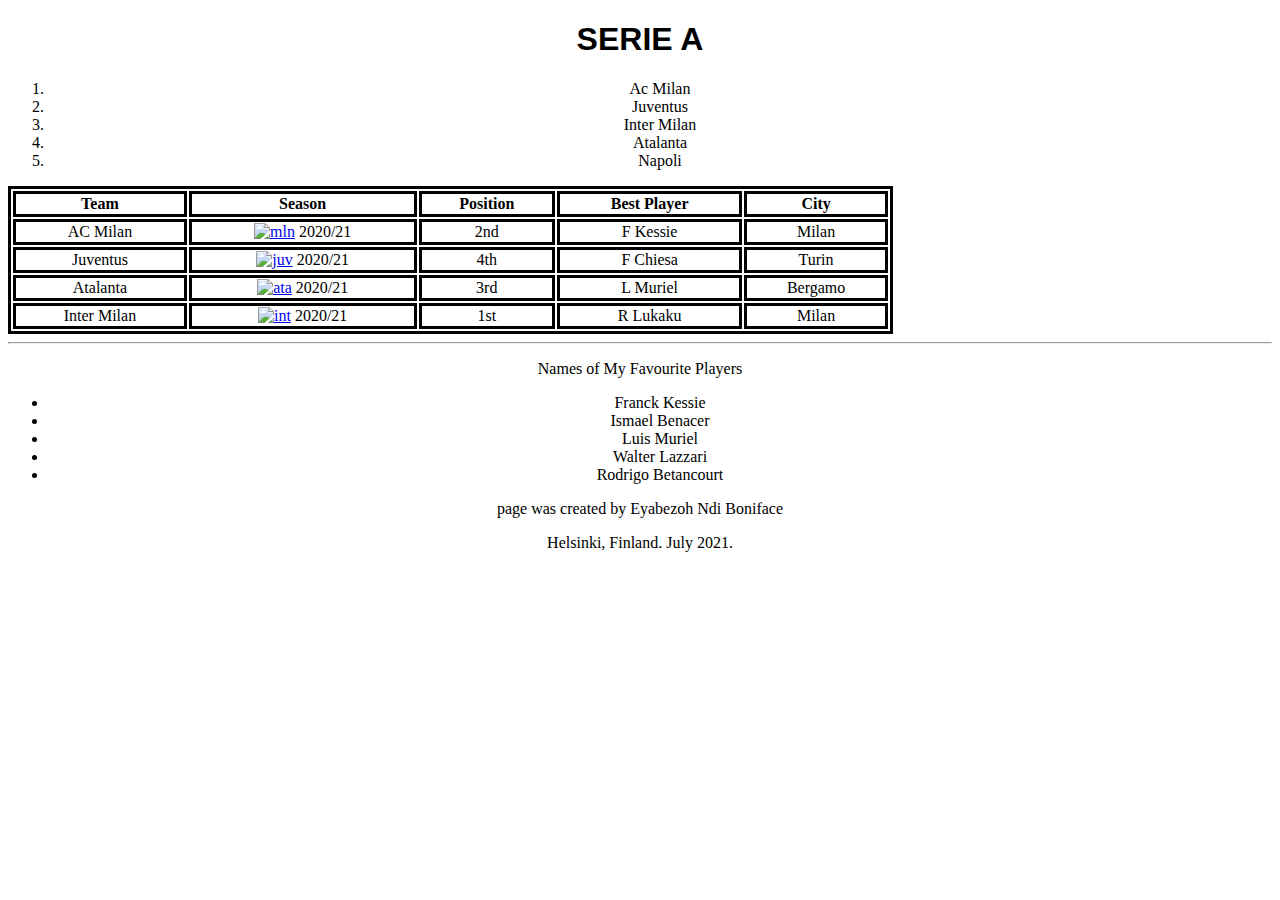
==== index.html @ 22d7af7b "html part done" ====
<!DOCTYPE html>
<html lang="en">
<head>
    <meta charset="UTF-8">
    <meta http-equiv="X-UA-Compatible" content="IE=edge">
    <meta name="viewport" content="width=device-width, initial-scale=1.0">
    <title>Big Fish Group</title>
    <link rel="stylesheet" href="styles.css">
</head>
<body>
    <h1>SERIE A</h1>
    <ol class="ol">
        <li>Ac Milan</li>
        <li>Juventus</li>
        <li>Inter Milan</li>
        <li>Atalanta</li>
        <li>Napoli</li>
    </ol>

    <table style="width: 70%;">
        <tr>
            <th>Team</th>
            <th>Season</th>
            <th>Position</th>
            <th>Best Player</th>
            <th>City</th>
        </tr>
        <tr>
            <td>AC Milan</td>
            <td > <a href="https://www.acmilan.com/en"><img src="https://logos-world.net/wp-content/uploads/2020/11/Milan-Logo-700x394.png" width="40" height="30" alt="mln"></a> 2020/21</td>
            <td>2nd</td>
            <td>F Kessie</td>
            <td>Milan</td>
        </tr>
        <tr>
            <td>Juventus</td>
            <td > <a href="https://www.juventus.com/it"><img src="https://logos-world.net/wp-content/uploads/2020/06/Juventus-Logo-700x394.png" width="40" height="30" alt="juv"></a> 2020/21</td>
            <td>4th</td>
            <td>F Chiesa</td>
            <td>Turin</td>
        </tr>
        <tr>
            <td>Atalanta</td>
            <td > <a href="https://www.atalanta.it/en/"><img src="https://th.bing.com/th/id/AMMS_5cc0fe1823c381f4a4fa253a4646687e?pid=ImgDet&rs=1" width="40" height="30" alt="ata"></a> 2020/21</td>
            <td>3rd</td>
            <td>L Muriel</td>
            <td>Bergamo</td>
        </tr>
        <tr>
            <td>Inter Milan</td>
            <td> <a href="https://www.inter.it/en"><img class="link" src="https://th.bing.com/th/id/R.8e236fc2e6d65d262f568e5375d4a840?rik=TMS8GBZFbGYB6Q&pid=ImgRaw" width="40" height="30" alt="int"></a> 2020/21</td>
            <td>1st</td>
            <td>R Lukaku</td>
            <td>Milan</td>
        </tr>
    </table>
    <hr>
    
    <div>
        <div>
            <p>Names of My Favourite Players</p>
            <ul>
                <li>Franck Kessie</li>
                <li>Ismael Benacer</li>
                <li>Luis Muriel</li>
                <li>Walter Lazzari</li>
                <li>Rodrigo Betancourt</li>
            </ul>
        </div>
    </div>
  
  <nav>
 
    <footer>
        <p> page was created by Eyabezoh Ndi Boniface</p>
       <p> Helsinki, Finland. July 2021.</p>
    </footer>
</nav>
</body>
</html>
---- styles.css ----
body{
    max-width: 100%;
    text-align: center;
}
.ol{
    text-align: center;
}
h1{
    position: center;
    font-style: normal;
    font-family: sans-serif;
}
.link{
    color: blue;
}
table, th, td{
    border: solid black;
    
}
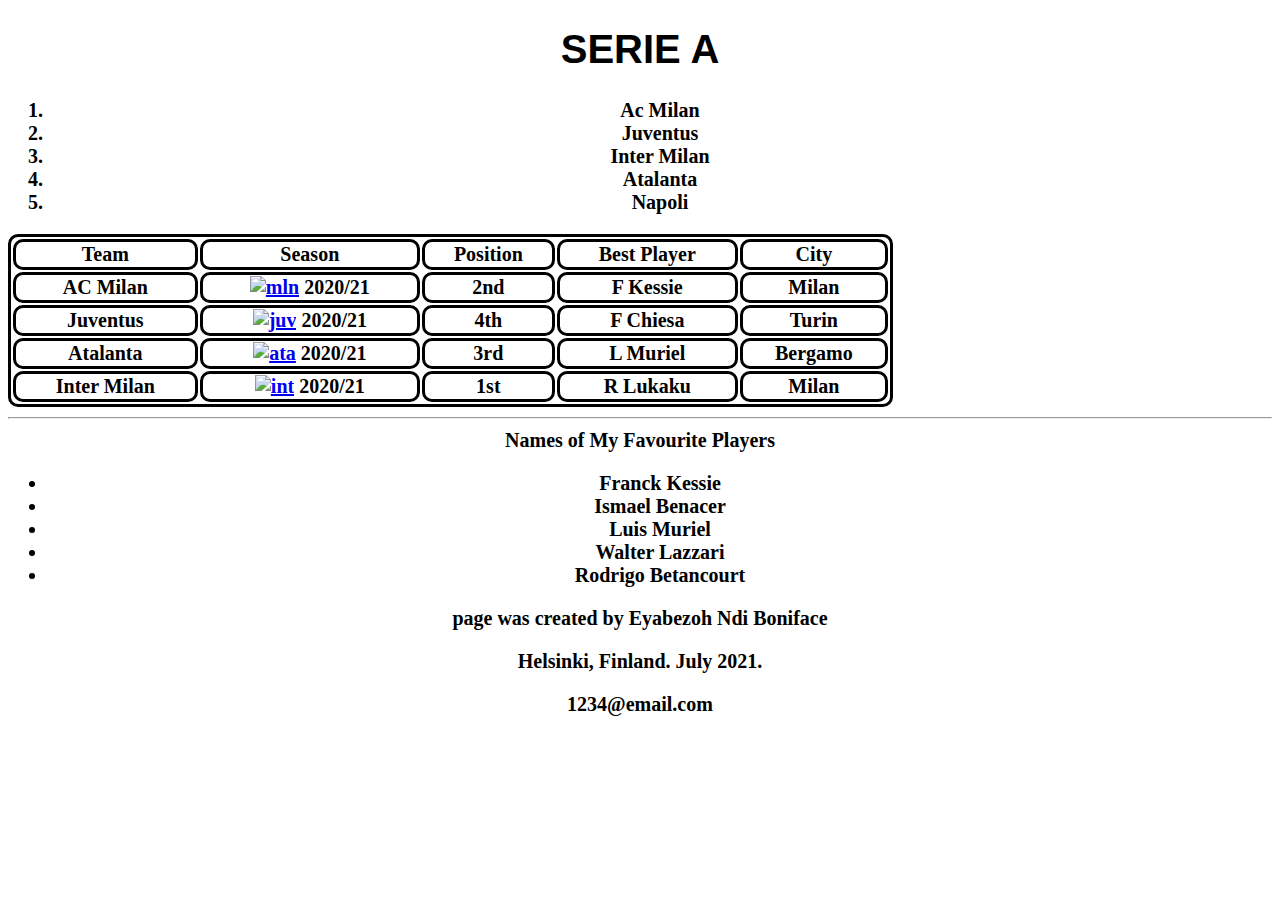
==== commit c58c1ca4: "css, added font size and boldness" ====
--- a/index.html
+++ b/index.html
@@ -74,6 +74,7 @@
     <footer>
         <p> page was created by Eyabezoh Ndi Boniface</p>
        <p> Helsinki, Finland. July 2021.</p>
+       <p>1234@email.com</p>
     </footer>
 </nav>
 </body>
--- a/styles.css
+++ b/styles.css
@@ -1,6 +1,9 @@
 body{
     max-width: 100%;
     text-align: center;
+    font-size: 20px;
+    font-weight: bolder;
+    
 }
 .ol{
     text-align: center;
@@ -15,5 +18,10 @@
 }
 table, th, td{
     border: solid black;
+    border-radius: 10px;
     
+
+}
+p{
+    margin-top: 0rem;
 }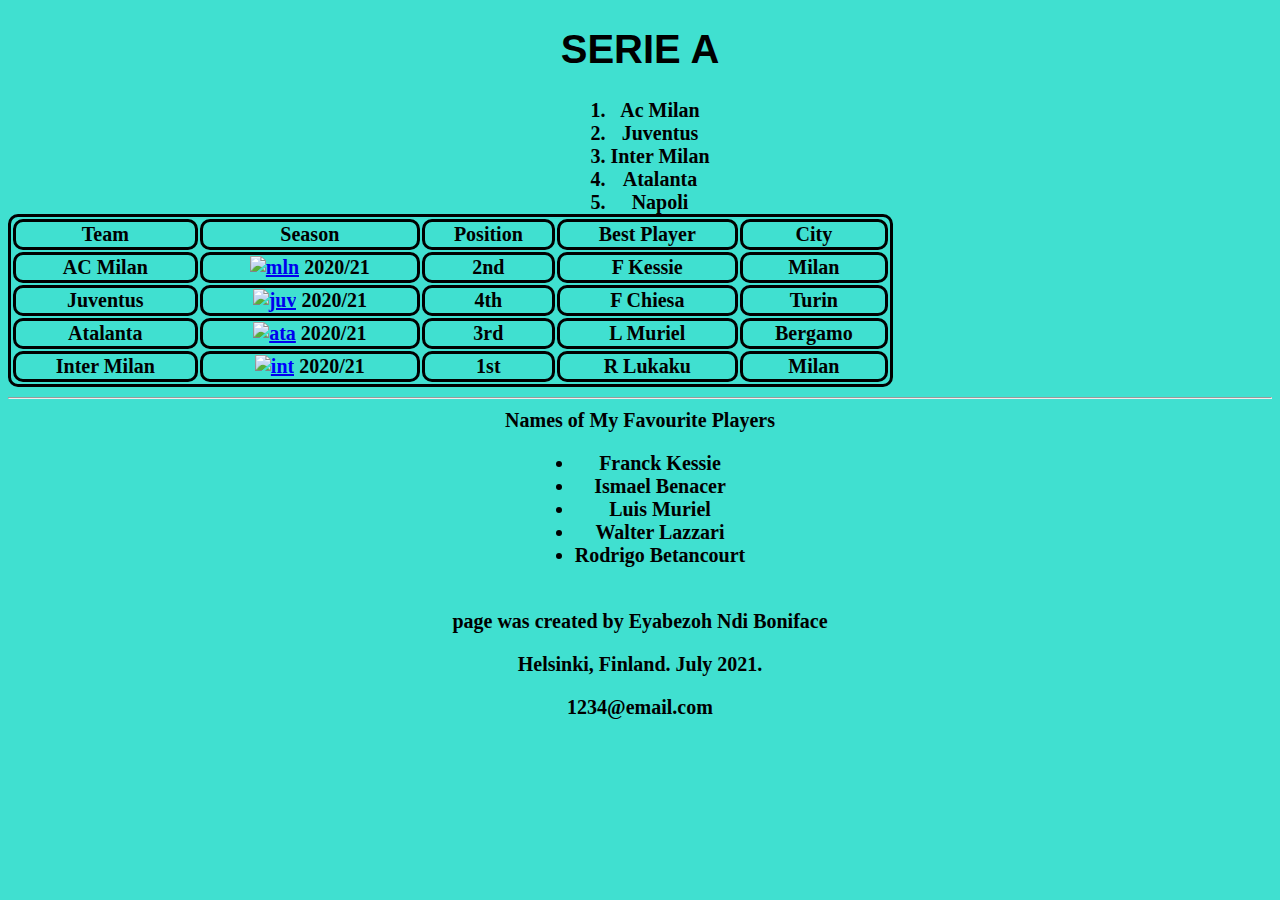
==== commit 0f386cba: "css done" ====
--- a/index.html
+++ b/index.html
@@ -9,7 +9,7 @@
 </head>
 <body>
     <h1>SERIE A</h1>
-    <ol class="ol">
+    <ol>
         <li>Ac Milan</li>
         <li>Juventus</li>
         <li>Inter Milan</li>
@@ -68,7 +68,7 @@
             </ul>
         </div>
     </div>
-  
+  <p class="hide">England will NOT win the 2021 European Championship</p>
   <nav>
  
     <footer>
--- a/styles.css
+++ b/styles.css
@@ -3,11 +3,19 @@
     text-align: center;
     font-size: 20px;
     font-weight: bolder;
+    background-color:turquoise;
     
 }
-.ol{
+ol{
     text-align: center;
+    display: table;
+  margin: 0 auto;
 }
+ul{
+    display: table;
+  margin: 0 auto;
+}
+
 h1{
     position: center;
     font-style: normal;
@@ -22,6 +30,10 @@
     
 
 }
+.hide{
+    visibility: hidden;
+}
+
 p{
     margin-top: 0rem;
 }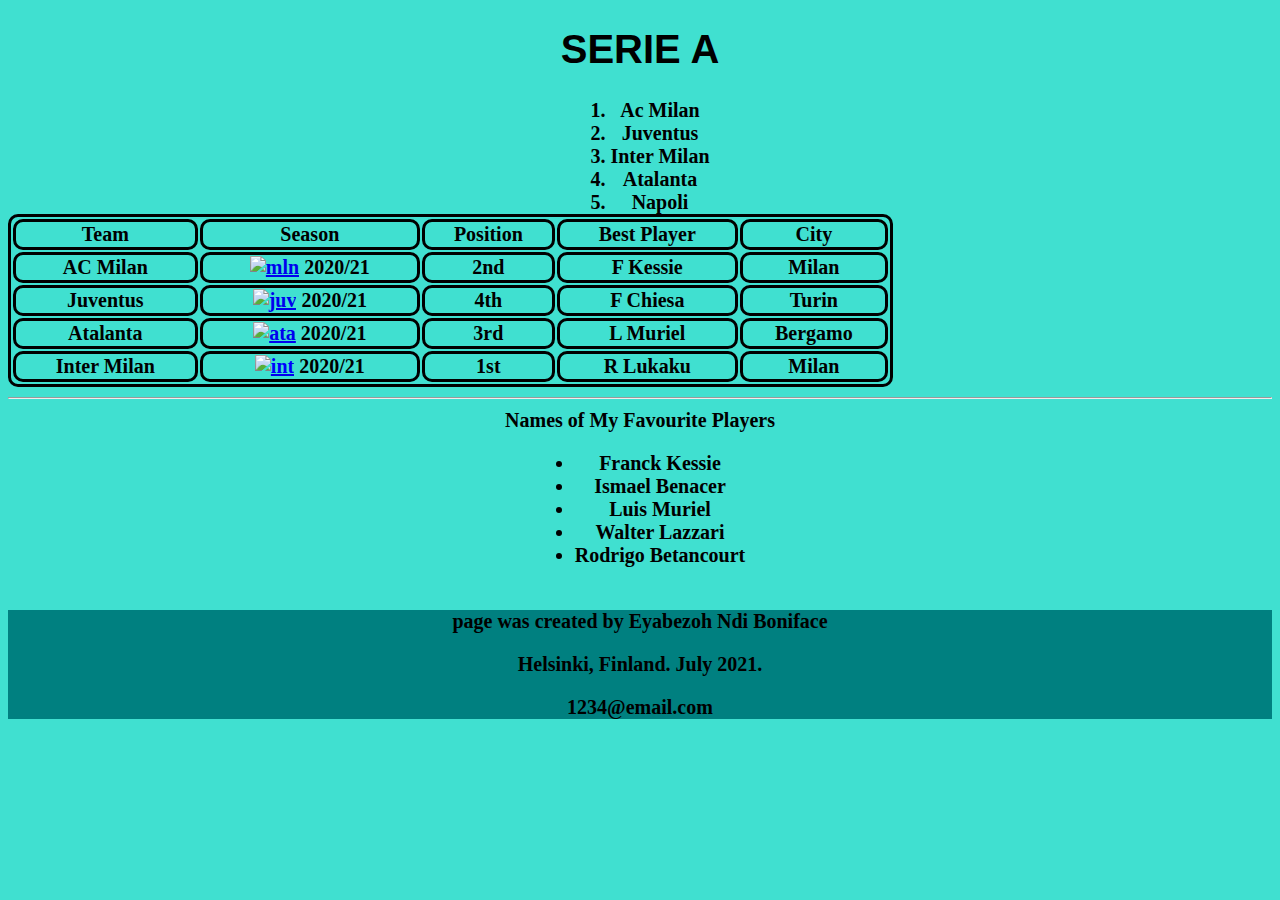
==== commit b227446d: "some Dom" ====
--- a/index.html
+++ b/index.html
@@ -77,5 +77,9 @@
        <p>1234@email.com</p>
     </footer>
 </nav>
+
+
+<script src="index.js"></script>
+
 </body>
 </html>--- a/styles.css
+++ b/styles.css
@@ -36,4 +36,8 @@
 
 p{
     margin-top: 0rem;
+}
+nav{
+    background-color: teal;
+    padding: auto;
 }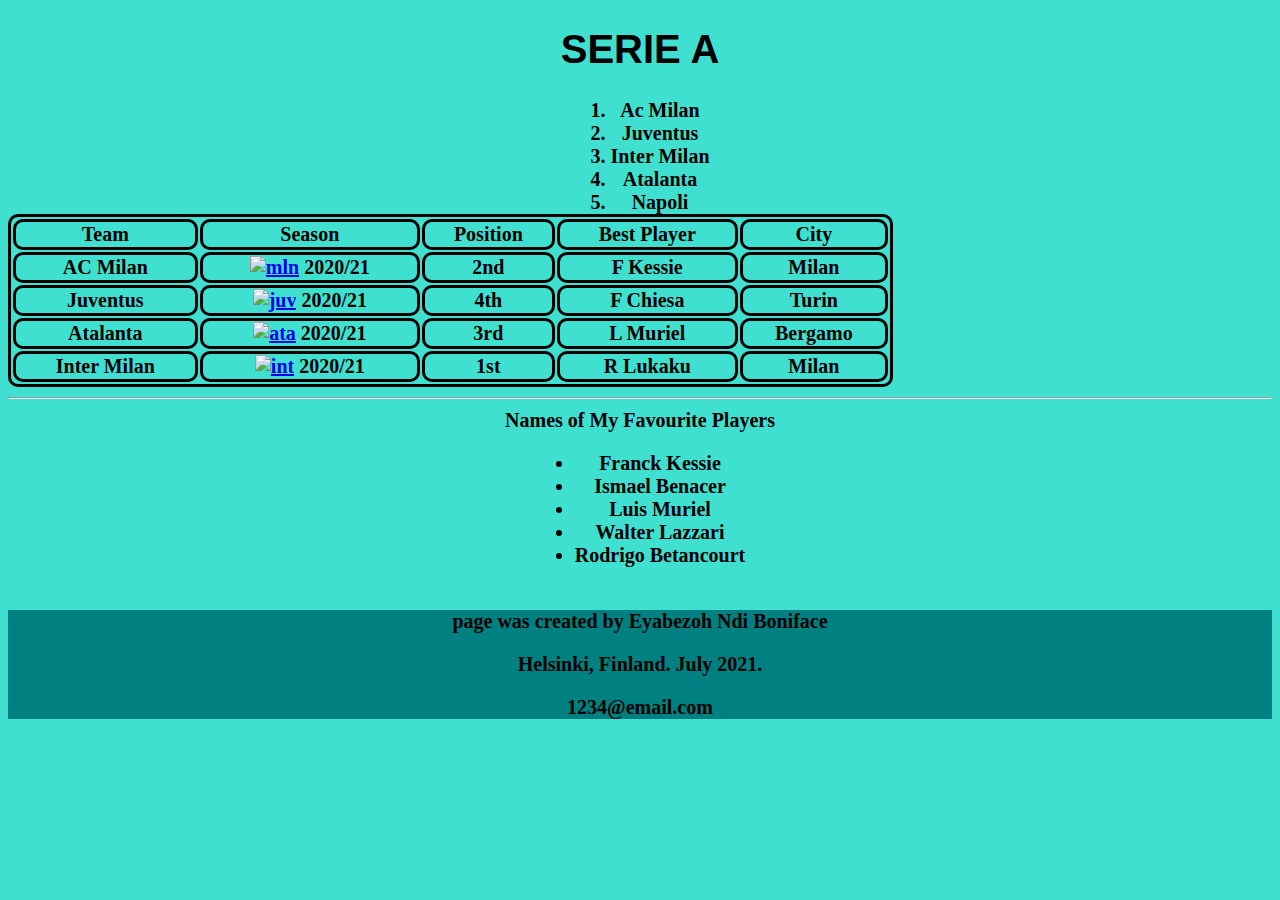
==== commit ddb599ea: "DOM Amost done" ====
--- a/index.html
+++ b/index.html
@@ -27,28 +27,28 @@
         </tr>
         <tr>
             <td>AC Milan</td>
-            <td > <a href="https://www.acmilan.com/en"><img src="https://logos-world.net/wp-content/uploads/2020/11/Milan-Logo-700x394.png" width="40" height="30" alt="mln"></a> 2020/21</td>
+            <td > <a href="https://www.acmilan.com/en" class="bing"><img src="https://logos-world.net/wp-content/uploads/2020/11/Milan-Logo-700x394.png" width="40" height="30" alt="mln"></a> 2020/21</td>
             <td>2nd</td>
             <td>F Kessie</td>
             <td>Milan</td>
         </tr>
         <tr>
             <td>Juventus</td>
-            <td > <a href="https://www.juventus.com/it"><img src="https://logos-world.net/wp-content/uploads/2020/06/Juventus-Logo-700x394.png" width="40" height="30" alt="juv"></a> 2020/21</td>
+            <td > <a href="https://www.juventus.com/it" class="bing"><img src="https://logos-world.net/wp-content/uploads/2020/06/Juventus-Logo-700x394.png" width="40" height="30" alt="juv"></a> 2020/21</td>
             <td>4th</td>
             <td>F Chiesa</td>
             <td>Turin</td>
         </tr>
         <tr>
             <td>Atalanta</td>
-            <td > <a href="https://www.atalanta.it/en/"><img src="https://th.bing.com/th/id/AMMS_5cc0fe1823c381f4a4fa253a4646687e?pid=ImgDet&rs=1" width="40" height="30" alt="ata"></a> 2020/21</td>
+            <td > <a href="https://www.atalanta.it/en/" class="bing"><img src="https://th.bing.com/th/id/AMMS_5cc0fe1823c381f4a4fa253a4646687e?pid=ImgDet&rs=1" width="40" height="30" alt="ata"></a> 2020/21</td>
             <td>3rd</td>
             <td>L Muriel</td>
             <td>Bergamo</td>
         </tr>
         <tr>
             <td>Inter Milan</td>
-            <td> <a href="https://www.inter.it/en"><img class="link" src="https://th.bing.com/th/id/R.8e236fc2e6d65d262f568e5375d4a840?rik=TMS8GBZFbGYB6Q&pid=ImgRaw" width="40" height="30" alt="int"></a> 2020/21</td>
+            <td> <a href="https://www.inter.it/en"><img class="bing" src="https://th.bing.com/th/id/R.8e236fc2e6d65d262f568e5375d4a840?rik=TMS8GBZFbGYB6Q&pid=ImgRaw" width="40" height="30" alt="int"></a> 2020/21</td>
             <td>1st</td>
             <td>R Lukaku</td>
             <td>Milan</td>
--- a/styles.css
+++ b/styles.css
@@ -39,5 +39,5 @@
 }
 nav{
     background-color: teal;
-    padding: auto;
+    padding-bottom: 0rem;
 }